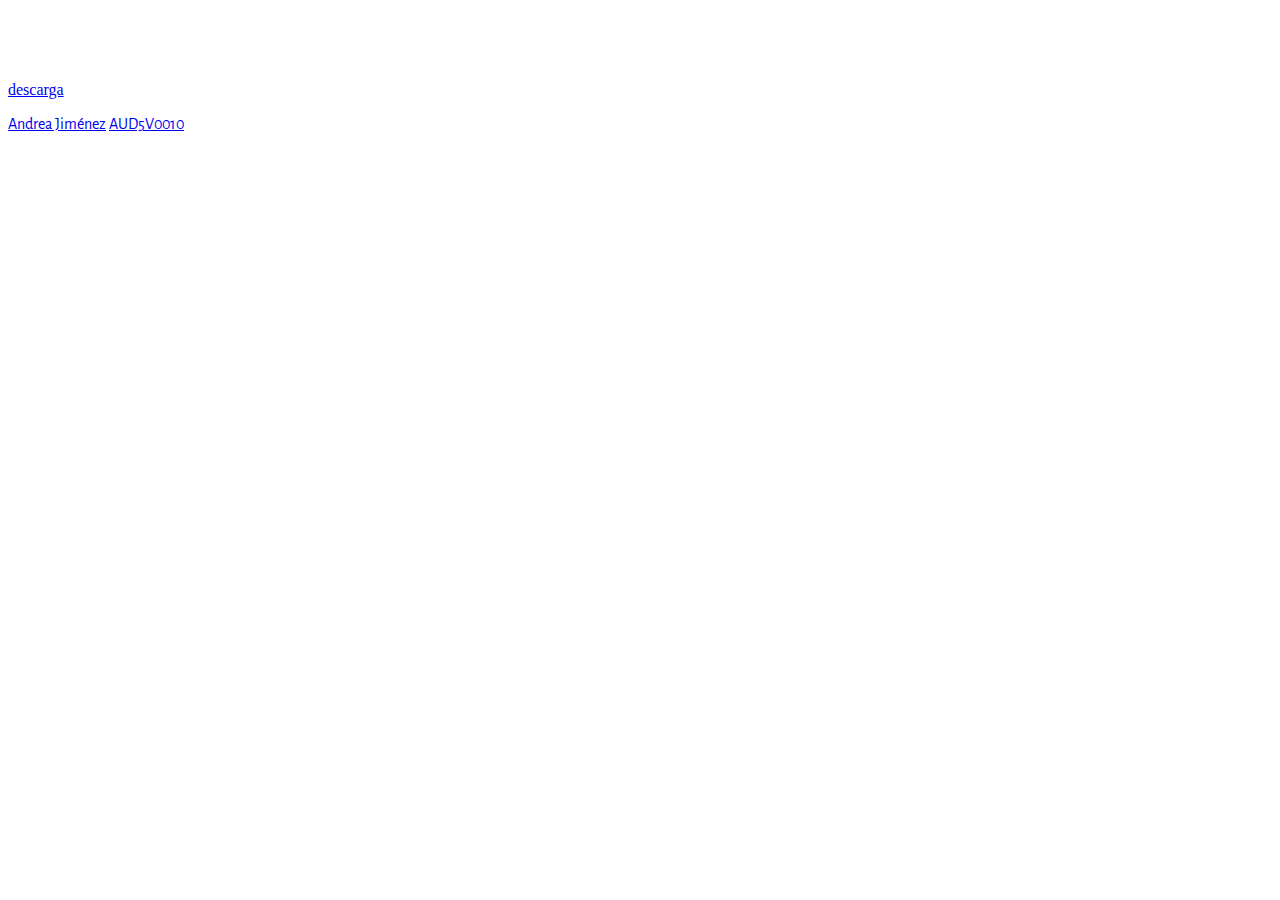
==== page.html @ 9d7a2f56 "Rename index.html to page.html" ====
<!DOCTYPE html>
<html lang="es">
    <head>
        <meta charset="utf-8" />
        <meta name="viewport" content="width=device-width, initial-scale=1" />
        <link href="https://cdn.jsdelivr.net/npm/bootstrap@5.1.3/dist/css/bootstrap.min.css" rel="stylesheet" integrity="sha384-1BmE4kWBq78iYhFldvKuhfTAU6auU8tT94WrHftjDbrCEXSU1oBoqyl2QvZ6jIW3" crossorigin="anonymous" />
         <link href="style.css" rel="stylesheet" />
        <title>Blog</title>
    </head>
    <body class="bg-dark bg-gradient">
        <div class="container">
            <header class="row border-bottom">
                <div class="col pt-3 pb-2">
                    <h1 class="fs-6 d-flex justify-content-between align-items-center"><span>UN BLOG</span> <span>SCRAPBOOK</span></h1>
                </div>
            </header>
            <main class="row text-center py-5"></main>
            <footer class="row border-top">
                <div id="controles"></div>
                <div id="print"><a href="#" id="aqui">descarga</a></div>
                <div class="col py-2">                    
                    <p class="d-flex justify-content-between align-items-center small">
                        <a href="https://github.com/andreacjp" class="link-secondary">Andrea Jiménez</a> <a href="https://github.com/profesorfaco/interaccion" class="link-secondary">AUD5V0010</a>
                    </p>
                </div>
            </footer>
        </div>
        <script>
            fetch("https://sheet.best/api/sheets/85aa8093-1945-4d10-99ae-fdf1b1158467")
                .then((response) => response.json())
                .then((datos) => {
                    console.log(datos);
                    var aqui = document.getElementsByTagName("main")[0];
                    datos.reverse();
                    datos.forEach((d) => {
                        //el siguiente truco es necesario para desarmar una URL y crear otra
                        foto_id = d.foto.split("=").pop();
                        foto_util = "https://drive.google.com/uc?export=view&id=" + foto_id;
                        //con lo que sigue creamos los "post" de nuestro "blog"
                        aqui.innerHTML += '<div class="col-md-8 mx-auto mb-5"><h2>' + d.titulo + '</h2><img src="' + foto_util + '" class="w-50 mx-auto my-3 shadow"><p class="lead">' + d.fecha + "</p><p>" + d.historia + "</p></div>";
                    });
                })
                .catch((error) => console.log("¡PLW!", error));
        </script>
        
    </body>
</html>
---- style.css ----
@import url('https://fonts.googleapis.com/css2?family=Alegreya+Sans:wght@300&family=Kalam:wght@700&display=swap');

h1,h2,h4,h5,h6{
	font-weight: 700;
	color: #0dcaf0;
	font-family: 'Kalam', cursive;
}

h1{
	color: #fff;
	font-family: 'Alegreya Sans', sans-serif;
}

p {
	color: #fff;
	font-family: 'Alegreya Sans', sans-serif;
}
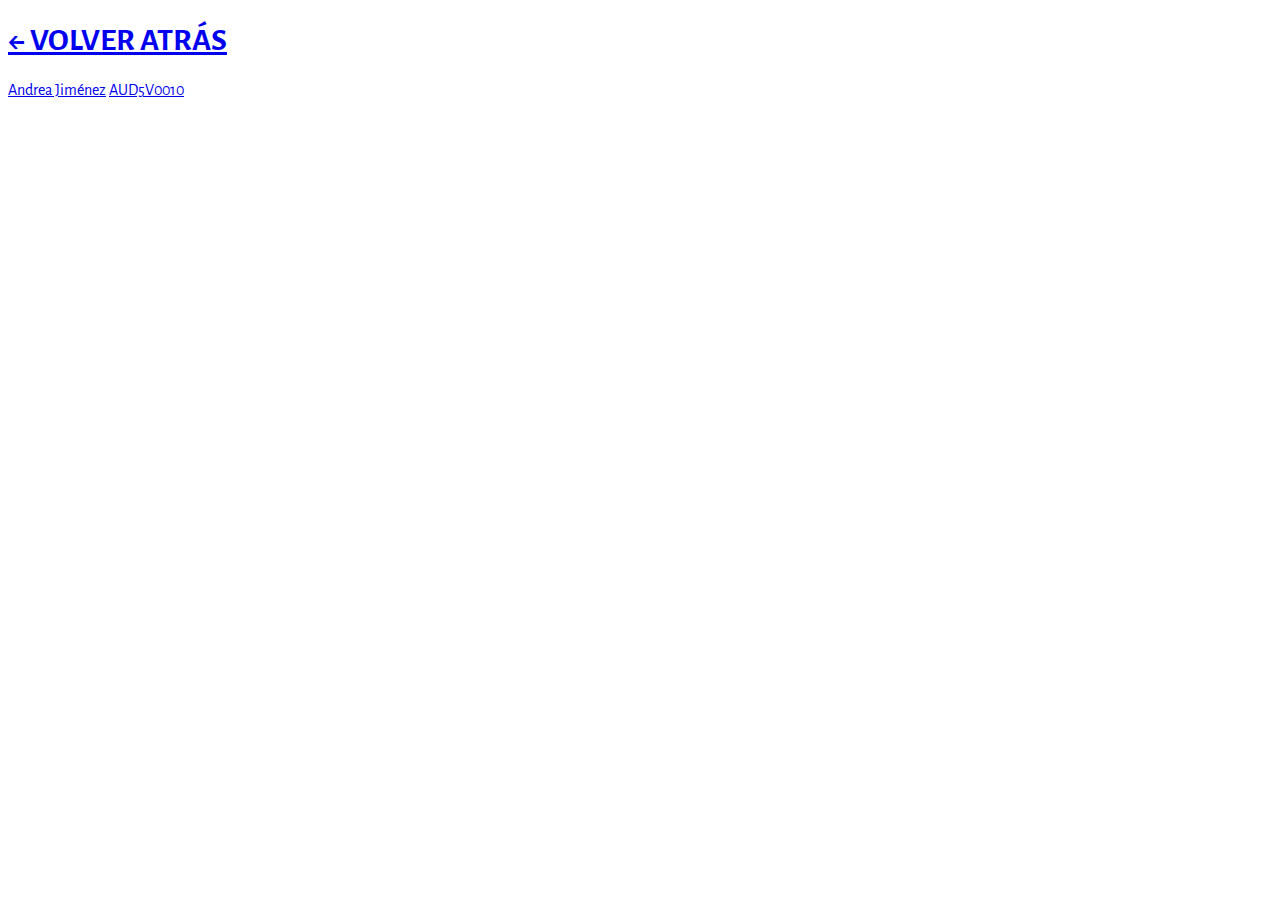
==== commit 6565478e: "Update page.html" ====
--- a/page.html
+++ b/page.html
@@ -11,13 +11,11 @@
         <div class="container">
             <header class="row border-bottom">
                 <div class="col pt-3 pb-2">
-                    <h1 class="fs-6 d-flex justify-content-between align-items-center"><span>UN BLOG</span> <span>SCRAPBOOK</span></h1>
+                    <h1 class="fs-6 d-flex justify-content-between align-items-center"><span><a href="blog_varias_paginas.html">&larr; VOLVER ATRÁS</a></span><span>SCRAPBOOK</span></h1>
                 </div>
             </header>
             <main class="row text-center py-5"></main>
             <footer class="row border-top">
-                <div id="controles"></div>
-                <div id="print"><a href="#" id="aqui">descarga</a></div>
                 <div class="col py-2">                    
                     <p class="d-flex justify-content-between align-items-center small">
                         <a href="https://github.com/andreacjp" class="link-secondary">Andrea Jiménez</a> <a href="https://github.com/profesorfaco/interaccion" class="link-secondary">AUD5V0010</a>
@@ -26,6 +24,9 @@
             </footer>
         </div>
         <script>
+            var cual = new URLSearchParams(window.location.search).get("titulo");
+            console.log(cual);
+            
             fetch("https://sheet.best/api/sheets/85aa8093-1945-4d10-99ae-fdf1b1158467")
                 .then((response) => response.json())
                 .then((datos) => {
@@ -33,7 +34,7 @@
                     var aqui = document.getElementsByTagName("main")[0];
                     datos.reverse();
                     datos.forEach((d) => {
-                        //el siguiente truco es necesario para desarmar una URL y crear otra
+                        if(d.titulo == cual){
                         foto_id = d.foto.split("=").pop();
                         foto_util = "https://drive.google.com/uc?export=view&id=" + foto_id;
                         //con lo que sigue creamos los "post" de nuestro "blog"
@@ -41,7 +42,6 @@
                     });
                 })
                 .catch((error) => console.log("¡PLW!", error));
-        </script>
-        
+        </script>    
     </body>
 </html>
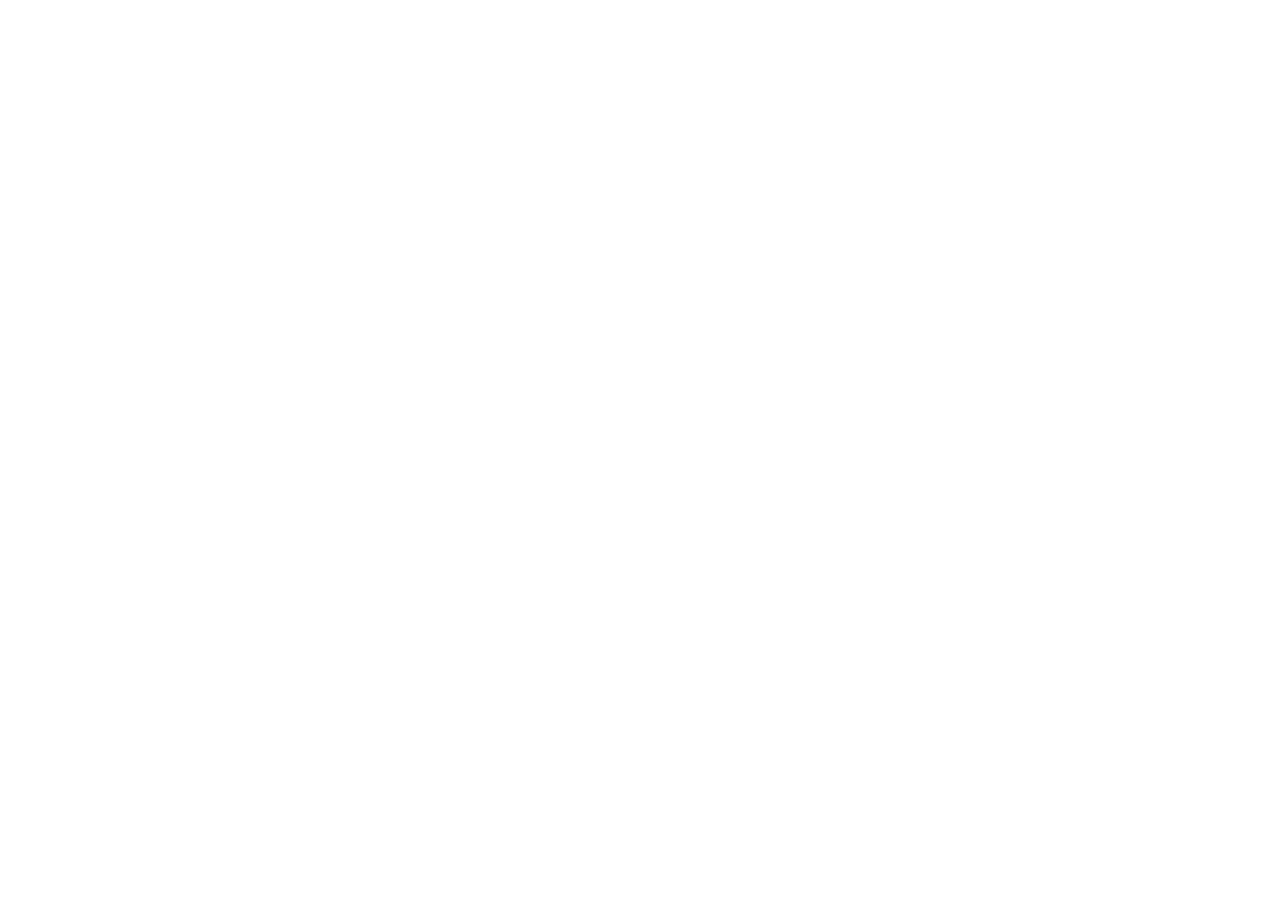
==== commit 8640ce29: "Update page.html" ====
--- a/page.html
+++ b/page.html
@@ -7,7 +7,7 @@
          <link href="style.css" rel="stylesheet" />
         <title>Blog</title>
     </head>
-    <body class="bg-dark bg-gradient">
+    <body class="p-3 mb-2 bg-dark text-white">
         <div class="container">
             <header class="row border-bottom">
                 <div class="col pt-3 pb-2">
--- a/style.css
+++ b/style.css
@@ -1,18 +1,22 @@
-@import url('https://fonts.googleapis.com/css2?family=Alegreya+Sans:wght@300&family=Kalam:wght@700&display=swap');
+@import url('https://fonts.googleapis.com/css2?family=Nunito+Sans:wght@300&family=Permanent+Marker&display=swap');
 
 h1,h2,h4,h5,h6{
 	font-weight: 700;
 	color: #0dcaf0;
-	font-family: 'Kalam', cursive;
+	font-family: 'Permanent Marker', cursive;
 }
 
 h1{
 	color: #fff;
-	font-family: 'Alegreya Sans', sans-serif;
+	font-family: 'Nunito Sans', sans-serif;
 }
 
 p {
 	color: #fff;
-	font-family: 'Alegreya Sans', sans-serif;
+	font-family: 'Nunito Sans', sans-serif;
 }
 
+a {
+	color: #fff;
+	font-family: 'Nunito Sans', sans-serif;
+}
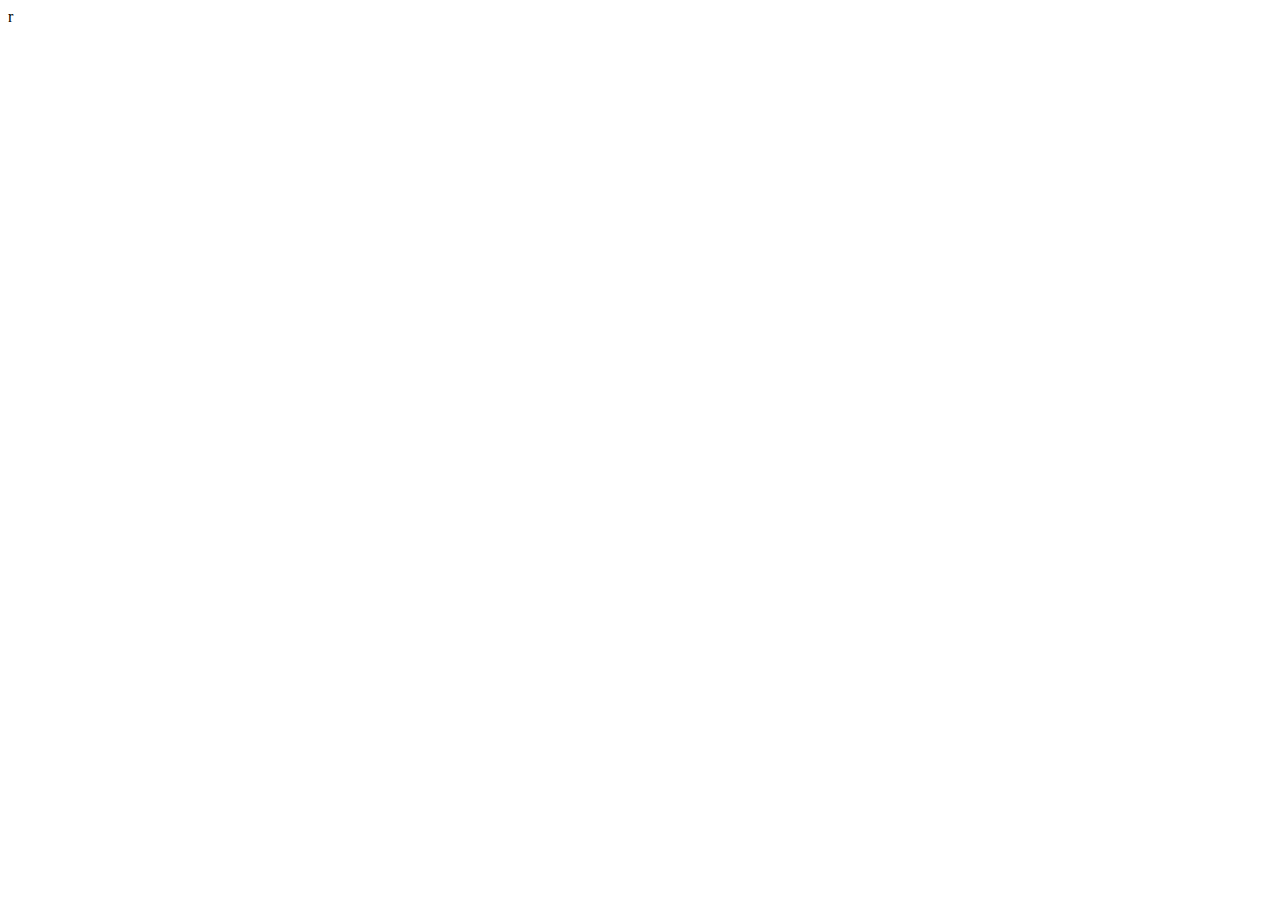
==== commit 755bbc47: "Update page.html" ====
--- a/page.html
+++ b/page.html
@@ -1,4 +1,4 @@
-<!DOCTYPE html>
+r<!DOCTYPE html>
 <html lang="es">
     <head>
         <meta charset="utf-8" />
@@ -7,7 +7,7 @@
          <link href="style.css" rel="stylesheet" />
         <title>Blog</title>
     </head>
-    <body class="p-3 mb-2 bg-dark text-white">
+    <body id="body-page">
         <div class="container">
             <header class="row border-bottom">
                 <div class="col pt-3 pb-2">
@@ -38,7 +38,7 @@
                         foto_id = d.foto.split("=").pop();
                         foto_util = "https://drive.google.com/uc?export=view&id=" + foto_id;
                         //con lo que sigue creamos los "post" de nuestro "blog"
-                        aqui.innerHTML += '<div class="col-md-8 mx-auto mb-5"><h2>' + d.titulo + '</h2><img src="' + foto_util + '" class="w-50 mx-auto my-3 shadow"><p class="lead">' + d.fecha + "</p><p>" + d.historia + "</p></div>";
+                        aqui.innerHTML += '<div class="col-md-8 mx-auto mb-5"><h2>' + d.titulo + '</h2><img src="' + foto_util + '" class="w-50 mx-auto my-3 shadow"><p class="lead">' + d.lugar + "</p><p>" + d.comentario + "</p></div>";
                     });
                 })
                 .catch((error) => console.log("¡PLW!", error));
--- a/style.css
+++ b/style.css
@@ -1,8 +1,8 @@
 @import url('https://fonts.googleapis.com/css2?family=Nunito+Sans:wght@300&family=Permanent+Marker&display=swap');
 
 h1,h2,h4,h5,h6{
-	font-weight: 700;
-	color: #0dcaf0;
+	font-weight: 400;
+	color: #f8f9fa;
 	font-family: 'Permanent Marker', cursive;
 }
 
@@ -20,3 +20,7 @@
 	color: #fff;
 	font-family: 'Nunito Sans', sans-serif;
 }
+
+#body-page {
+	background-image: "img/background.jpg";
+}
